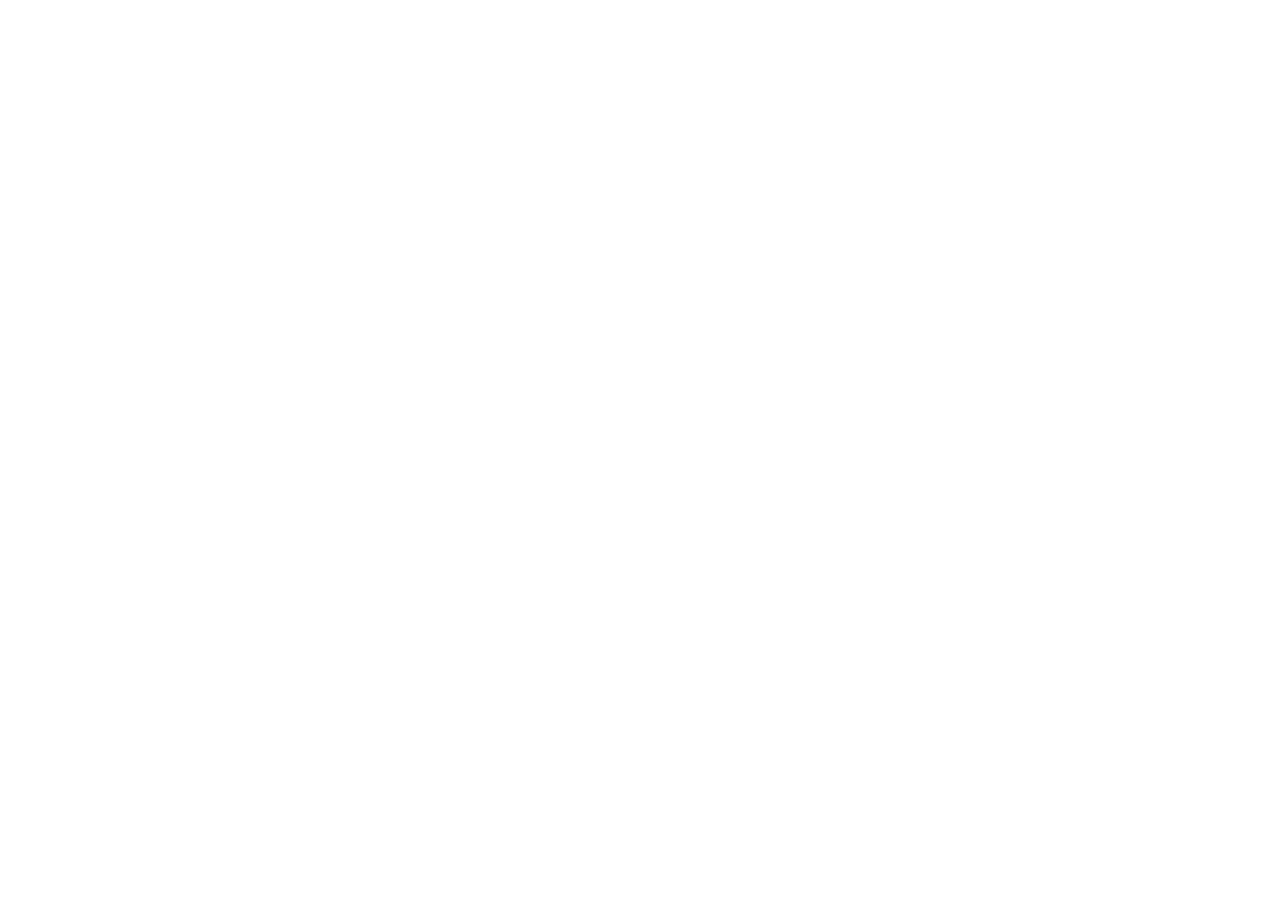
==== index.html @ b2a2d67c "init" ====
<html lang="en">
<head>
    <meta charset="UTF-8">
    <meta name="viewport" content="width=device-width, initial-scale=1.0">
    <title>study.co.zw</title>
    <link rel="stylesheet" href="./css/style.css">
</head>
<body>
    
</body>
</html>
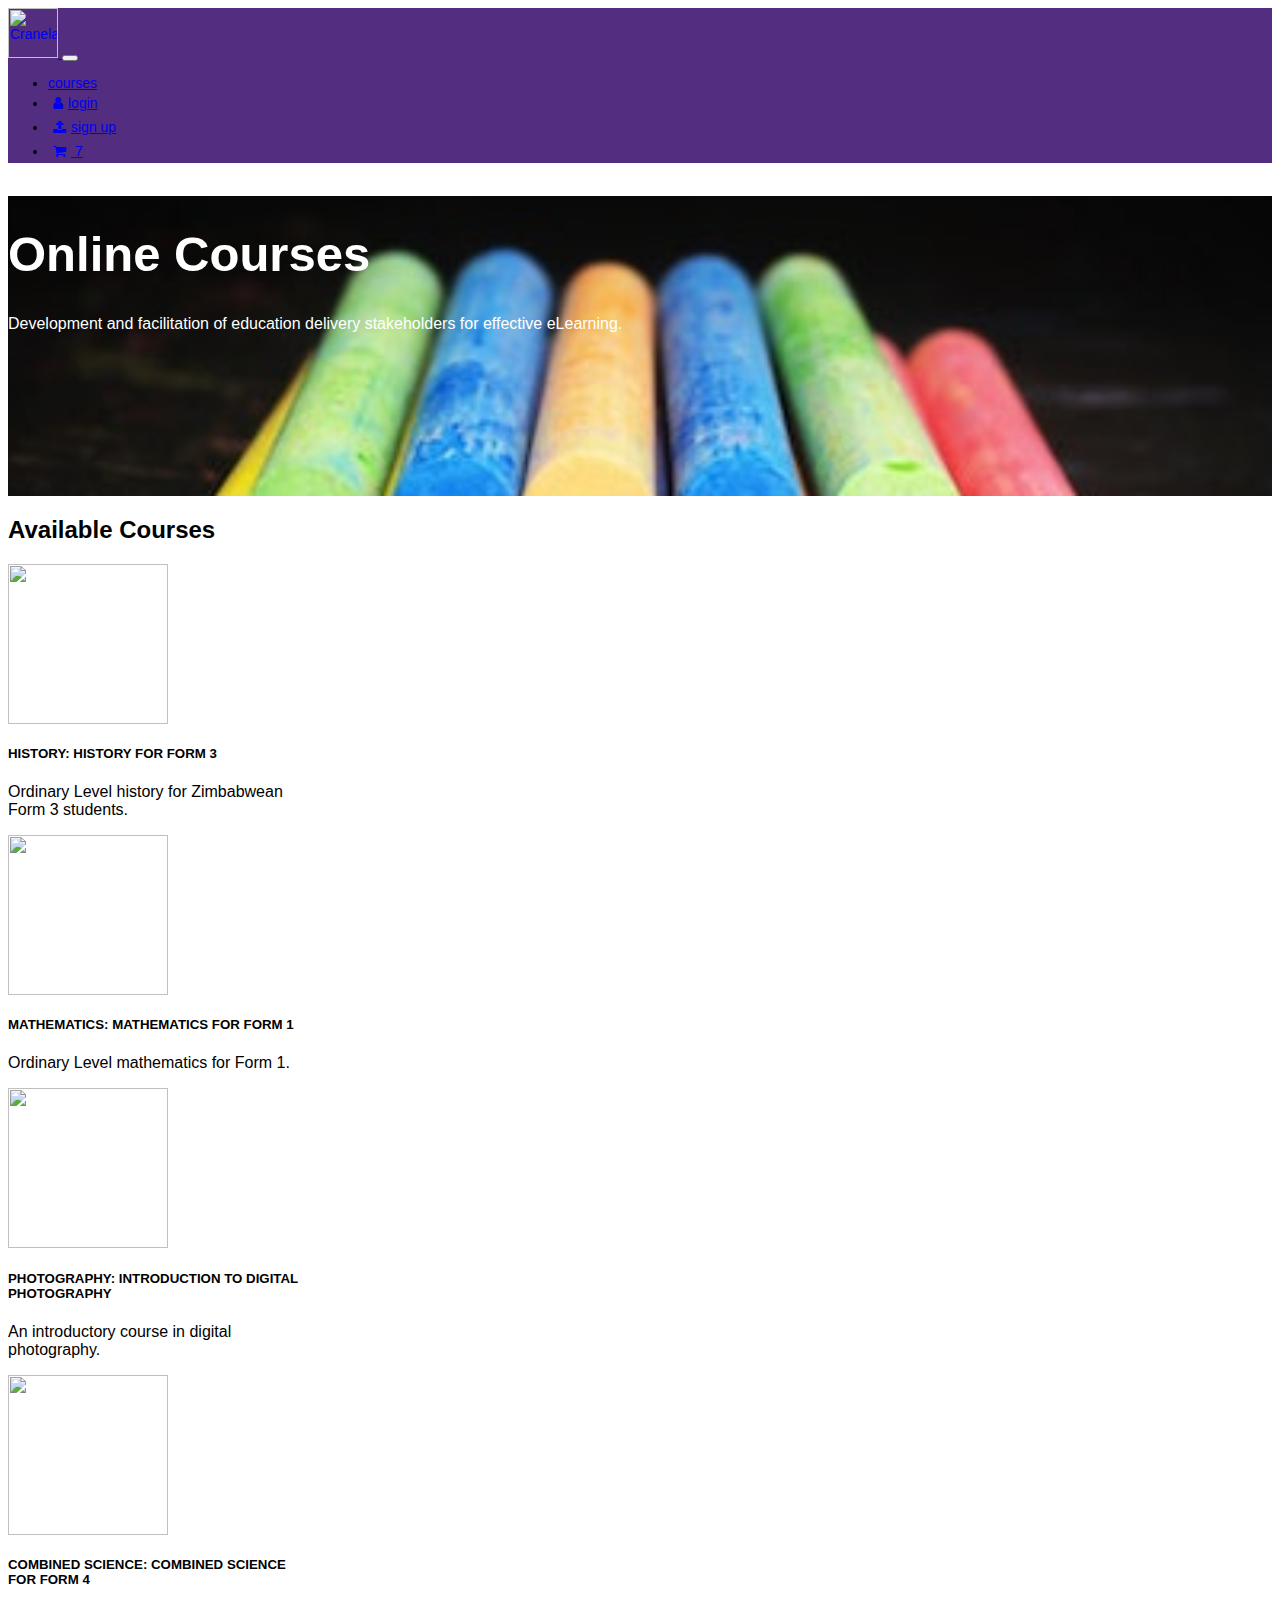
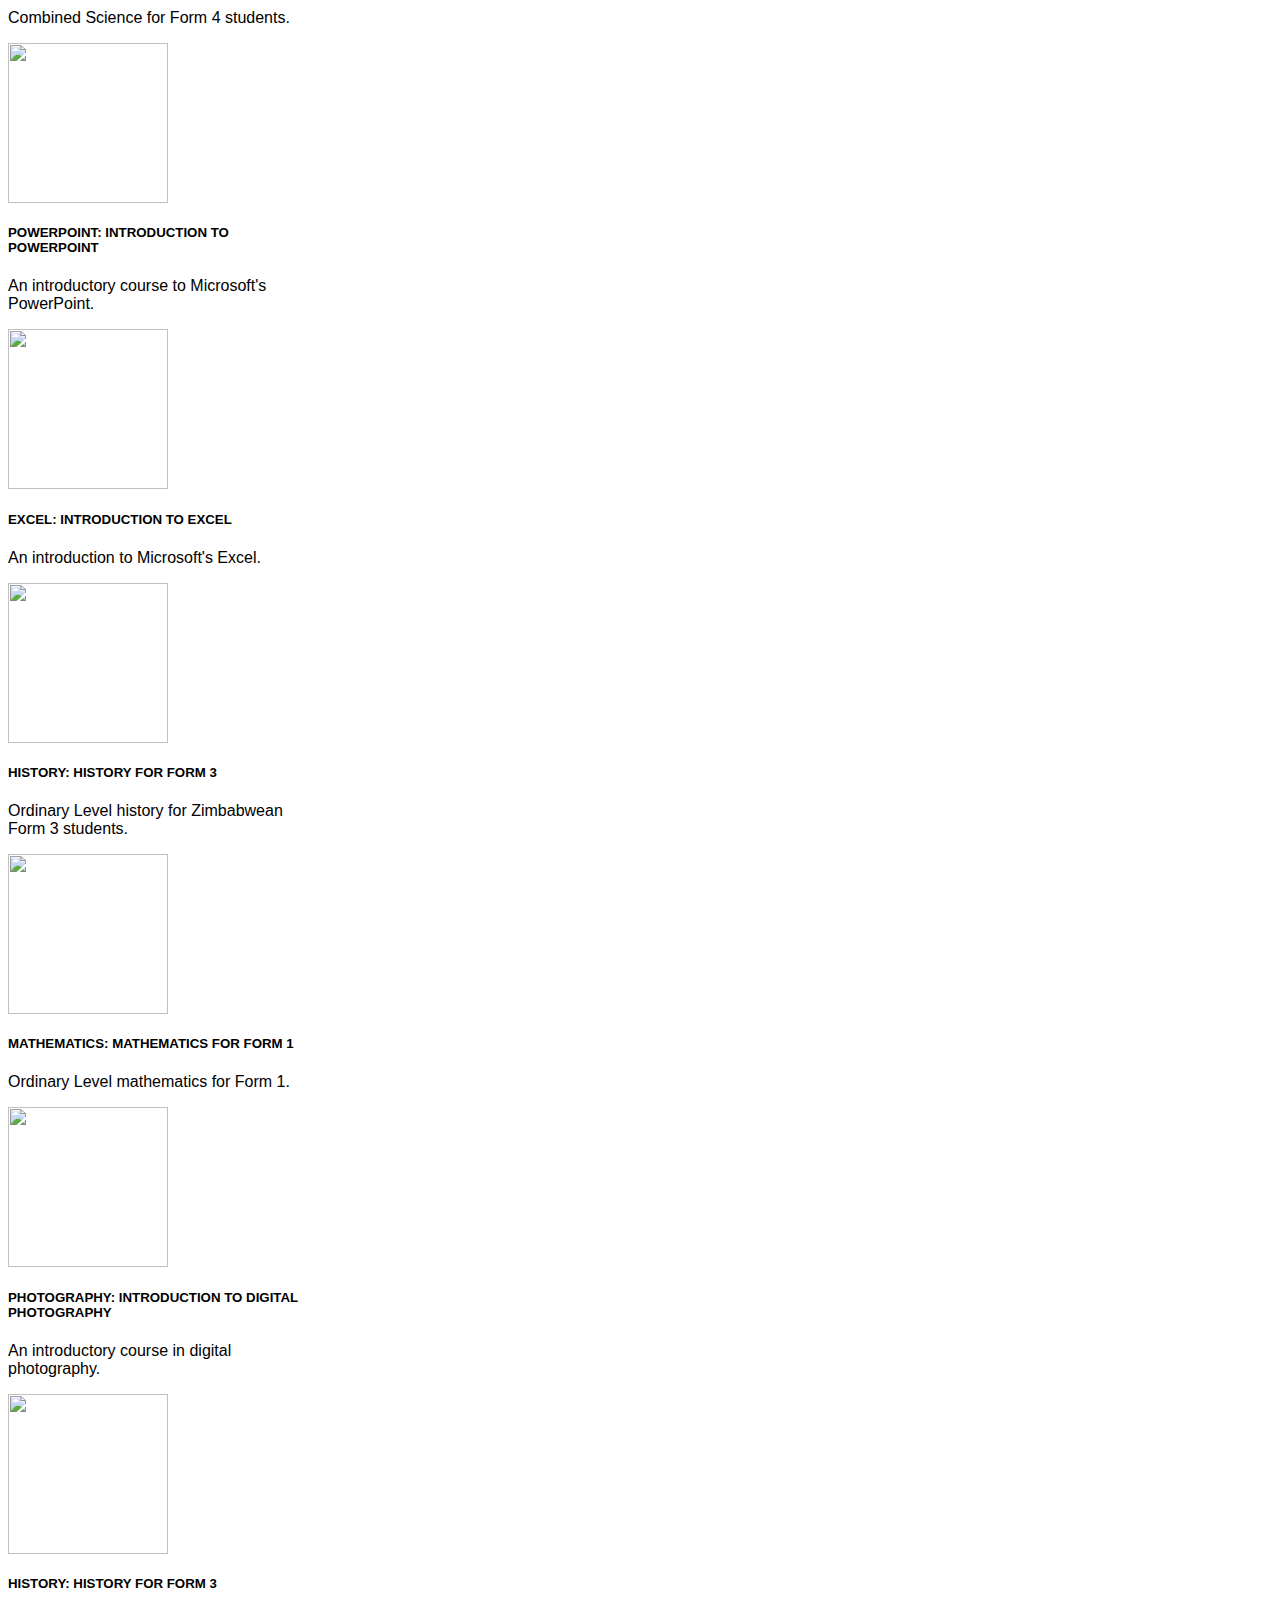
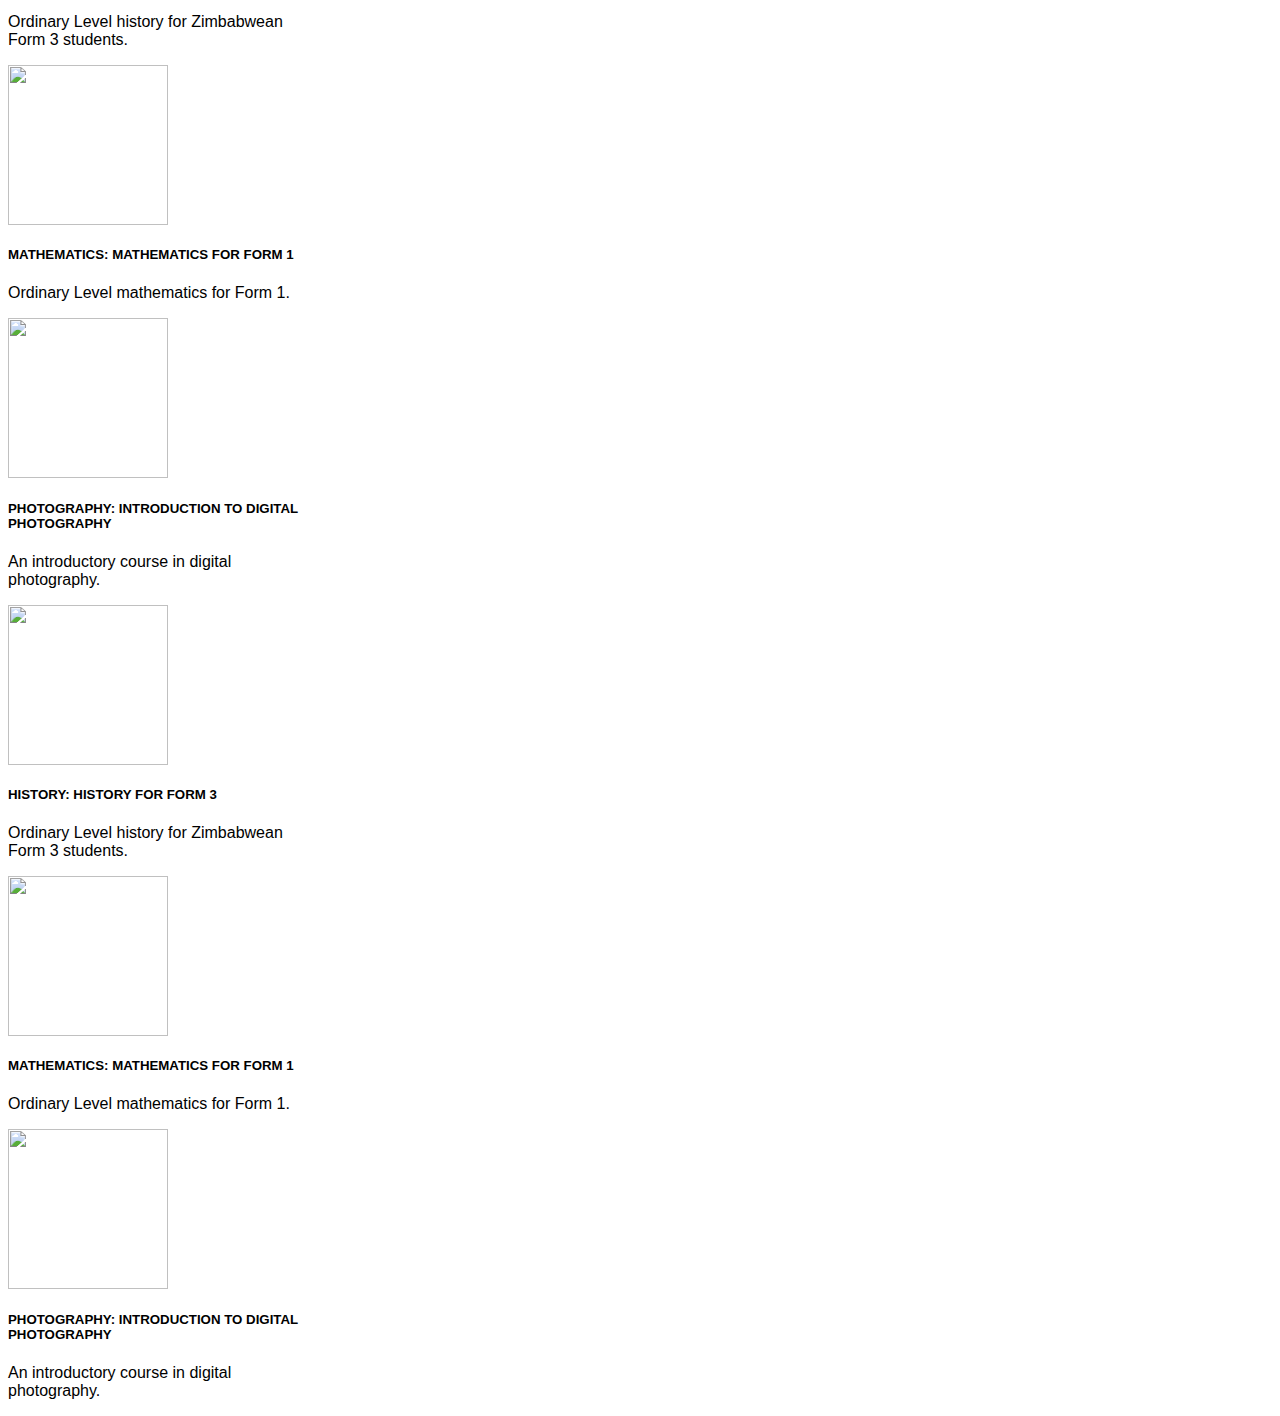
==== commit ff7f51a4: "unfinished" ====
--- a/index.html
+++ b/index.html
@@ -1,11 +1,306 @@
 <html lang="en">
-<head>
-    <meta charset="UTF-8">
-    <meta name="viewport" content="width=device-width, initial-scale=1.0">
+  <head>
+    <meta charset="UTF-8" />
+    <meta name="viewport" content="width=device-width, initial-scale=1.0" />
+    <link
+      rel="stylesheet"
+      href="https://cdn.jsdelivr.net/npm/bootstrap@4.5.3/dist/css/bootstrap.min.css"
+      integrity="sha384-TX8t27EcRE3e/ihU7zmQxVncDAy5uIKz4rEkgIXeMed4M0jlfIDPvg6uqKI2xXr2"
+      crossorigin="anonymous"
+    />
+    <link
+      rel="stylesheet"
+      href="https://stackpath.bootstrapcdn.com/font-awesome/4.7.0/css/font-awesome.min.css"
+    />
+    <link
+      rel="stylesheet"
+      id="ark-google-fonts-css"
+      href="//fonts.googleapis.com/css?family=Montserrat%3A300%2C400%2C500%2C600%2C700%2C300i%2C400i%2C700i%7CDroid+Serif%3A300%2C400%2C500%2C600%2C700%2C300i%2C400i%2C700i&#038;subset=cyrillic%2Ccyrillic-ext%2Cgreek%2Cgreek-ext%2Clatin%2Clatin-ext%2Cvietnamese&#038;ver=1.48.0"
+      type="text/css"
+      media="all"
+    />
     <title>study.co.zw</title>
-    <link rel="stylesheet" href="./css/style.css">
-</head>
-<body>
-    
-</body>
-</html>+    <link rel="stylesheet" href="./css/style.css" />
+  </head>
+  <body>
+    <!--Navbar-->
+    <nav class="navbar navbar-expand-sm navbar-dark fixed-top">
+      <div class="container">
+        <a href="index.html" class="navbar-brand logo">
+          <img
+            src="https://study.co.zw/images/logo-w.jpg"
+            alt="Cranelad"
+            style="height: 50px"
+          />
+        </a>
+        <button
+          class="navbar-toggler"
+          data-toggle="collapse"
+          data-target="#navbarCollapse"
+        >
+          <span class="navbar-toggler-icon"></span>
+        </button>
+        <div
+          class="collapse navbar-collapse text-uppercase"
+          id="navbarCollapse"
+        >
+          <ul class="navbar-nav ml-auto">
+            <li class="nav-item">
+              <a href="#" class="nav-link mt-1">courses</a>
+            </li>
+            <li class="nav-item">
+              <a href="#" class="nav-link"> <i class="fa fa-user"></i>login</a>
+            </li>
+            <li class="nav-item">
+              <a href="#" class="nav-link">
+                <i class="fa fa-upload"></i>sign up</a
+              >
+            </li>
+            <li class="nav-item">
+              <a href="#" class="nav-link">
+                <i class="fa fa-shopping-cart"></i>
+                <span class="badge badge-pill badge-secondary">7</span>
+              </a>
+            </li>
+          </ul>
+        </div>
+      </div>
+    </nav>
+    <!--Home section-->
+    <section class="home p-5 mt-5">
+      <h1 class="title text-center">Online Courses</h1>
+      <h4 class="text-center">
+        Development and facilitation of education delivery stakeholders for
+        effective eLearning.
+      </h4>
+    </section>
+    <!--Courses section-->
+    <section id="courses">
+      <div class="container">
+        <h2 class="mt-5 mb-4 text-center font-weight-bold">
+          Available Courses
+        </h2>
+
+        <!--Row 1-->
+        <div class="row py-5">
+          <div class="column col-md-4">
+            <div class="card">
+              <div class="card-body">
+                <img
+                  src="https://learn.study.co.zw/webservice/pluginfile.php/42/course/overviewfiles/Hist03.png?token=e4ec3ea7af581d1cac1bf93dcce8b788"
+                  alt=""
+                />
+                <h5 class="card-title">HISTORY: HISTORY FOR FORM 3</h5>
+                <p>Ordinary Level history for Zimbabwean Form 3 students.</p>
+              </div>
+            </div>
+          </div>
+          <div class="column col-md-4">
+            <div class="card">
+              <div class="card-body">
+                <img
+                  src="https://learn.study.co.zw/webservice/pluginfile.php/48/course/overviewfiles/Form%201%20Mathematics.png?token=e4ec3ea7af581d1cac1bf93dcce8b788"
+                  alt=""
+                />
+                <h5 class="card-title">MATHEMATICS: MATHEMATICS FOR FORM 1</h5>
+                <p>Ordinary Level mathematics for Form 1.</p>
+              </div>
+            </div>
+          </div>
+          <div class="column col-md-4">
+            <div class="card">
+              <div class="card-body">
+                <img
+                  src="https://learn.study.co.zw/webservice/pluginfile.php/162/course/overviewfiles/Photography.png?token=e4ec3ea7af581d1cac1bf93dcce8b788"
+                  alt=""
+                />
+                <h5 class="card-title">
+                  PHOTOGRAPHY: INTRODUCTION TO DIGITAL PHOTOGRAPHY
+                </h5>
+                <p>An introductory course in digital photography.</p>
+              </div>
+            </div>
+          </div>
+        </div>
+        <!--Row 2-->
+        <div class="row pb-5">
+          <div class="column col-md-4">
+            <div class="card">
+              <div class="card-body">
+                <img
+                  src="https://learn.study.co.zw/webservice/pluginfile.php/164/course/overviewfiles/CScience4.png?token=e4ec3ea7af581d1cac1bf93dcce8b788"
+                  alt=""
+                />
+                <h5 class="card-title">COMBINED SCIENCE: COMBINED SCIENCE FOR FORM 4</h5>
+                <p>Combined Science for Form 4 students.</p>
+              </div>
+            </div>
+          </div>
+          <div class="column col-md-4">
+            <div class="card">
+              <div class="card-body">
+                <img
+                  src="https://learn.study.co.zw/webservice/pluginfile.php/220/course/overviewfiles/PPT01.png?token=e4ec3ea7af581d1cac1bf93dcce8b788"
+                  alt=""
+                />
+                <h5 class="card-title">POWERPOINT: INTRODUCTION TO POWERPOINT</h5>
+                <p>An introductory course to Microsoft's PowerPoint.</p>
+              </div>
+            </div>
+          </div>
+          <div class="column col-md-4">
+            <div class="card">
+              <div class="card-body">
+                <img
+                  src="https://learn.study.co.zw/webservice/pluginfile.php/222/course/overviewfiles/XLS01.png?token=e4ec3ea7af581d1cac1bf93dcce8b788"
+                  alt=""
+                />
+                <h5 class="card-title">
+                    EXCEL: INTRODUCTION TO EXCEL
+                </h5>
+                <p>An introduction to Microsoft's Excel.</p>
+              </div>
+            </div>
+          </div>
+        </div>
+        <!--Row 3-->
+        <div class="row pb-5">
+            <div class="column col-md-4">
+              <div class="card">
+                <div class="card-body">
+                  <img
+                    src="https://learn.study.co.zw/webservice/pluginfile.php/224/course/overviewfiles/XLS02.png?token=e4ec3ea7af581d1cac1bf93dcce8b788"
+                    alt=""
+                  />
+                  <h5 class="card-title">HISTORY: HISTORY FOR FORM 3</h5>
+                  <p>Ordinary Level history for Zimbabwean Form 3 students.</p>
+                </div>
+              </div>
+            </div>
+            <div class="column col-md-4">
+              <div class="card">
+                <div class="card-body">
+                  <img
+                    src="https://learn.study.co.zw/webservice/pluginfile.php/231/course/overviewfiles/Em01.png?token=e4ec3ea7af581d1cac1bf93dcce8b788"
+                    alt=""
+                  />
+                  <h5 class="card-title">MATHEMATICS: MATHEMATICS FOR FORM 1</h5>
+                  <p>Ordinary Level mathematics for Form 1.</p>
+                </div>
+              </div>
+            </div>
+            <div class="column col-md-4">
+              <div class="card">
+                <div class="card-body">
+                  <img
+                    src="https://learn.study.co.zw/webservice/pluginfile.php/233/course/overviewfiles/WRD01.png?token=e4ec3ea7af581d1cac1bf93dcce8b788"
+                    alt=""
+                  />
+                  <h5 class="card-title">
+                    PHOTOGRAPHY: INTRODUCTION TO DIGITAL PHOTOGRAPHY
+                  </h5>
+                  <p>An introductory course in digital photography.</p>
+                </div>
+              </div>
+            </div>
+          </div>
+          <!--Row 4-->
+          <div class="row pb-5">
+            <div class="column col-md-4">
+              <div class="card">
+                <div class="card-body">
+                  <img
+                    src="https://learn.study.co.zw/webservice/pluginfile.php/235/course/overviewfiles/DigLit01.png?token=e4ec3ea7af581d1cac1bf93dcce8b788"
+                    alt=""
+                  />
+                  <h5 class="card-title">HISTORY: HISTORY FOR FORM 3</h5>
+                  <p>Ordinary Level history for Zimbabwean Form 3 students.</p>
+                </div>
+              </div>
+            </div>
+            <div class="column col-md-4">
+              <div class="card">
+                <div class="card-body">
+                  <img
+                    src="https://learn.study.co.zw/webservice/pluginfile.php/237/course/overviewfiles/Pres01.png?token=e4ec3ea7af581d1cac1bf93dcce8b788"
+                    alt=""
+                  />
+                  <h5 class="card-title">MATHEMATICS: MATHEMATICS FOR FORM 1</h5>
+                  <p>Ordinary Level mathematics for Form 1.</p>
+                </div>
+              </div>
+            </div>
+            <div class="column col-md-4">
+              <div class="card">
+                <div class="card-body">
+                  <img
+                    src="https://learn.study.co.zw/webservice/pluginfile.php/239/course/overviewfiles/Weath.png?token=e4ec3ea7af581d1cac1bf93dcce8b788"
+                    alt=""
+                  />
+                  <h5 class="card-title">
+                    PHOTOGRAPHY: INTRODUCTION TO DIGITAL PHOTOGRAPHY
+                  </h5>
+                  <p>An introductory course in digital photography.</p>
+                </div>
+              </div>
+            </div>
+          </div>
+
+          <!--Row 5-->
+          <div class="row pb-5">
+            <div class="column col-md-4">
+              <div class="card">
+                <div class="card-body">
+                  <img
+                    src="https://learn.study.co.zw/webservice/pluginfile.php/241/course/overviewfiles/Math2.png?token=e4ec3ea7af581d1cac1bf93dcce8b788"
+                    alt=""
+                  />
+                  <h5 class="card-title">HISTORY: HISTORY FOR FORM 3</h5>
+                  <p>Ordinary Level history for Zimbabwean Form 3 students.</p>
+                </div>
+              </div>
+            </div>
+            <div class="column col-md-4">
+              <div class="card">
+                <div class="card-body">
+                  <img
+                    src="https://learn.study.co.zw/webservice/pluginfile.php/243/course/overviewfiles/HIST05.png?token=e4ec3ea7af581d1cac1bf93dcce8b788"
+                    alt=""
+                  />
+                  <h5 class="card-title">MATHEMATICS: MATHEMATICS FOR FORM 1</h5>
+                  <p>Ordinary Level mathematics for Form 1.</p>
+                </div>
+              </div>
+            </div>
+            <div class="column col-md-4">
+              <div class="card">
+                <div class="card-body">
+                  <img
+                    src="https://learn.study.co.zw/webservice/pluginfile.php/245/course/overviewfiles/CScience3.png?token=e4ec3ea7af581d1cac1bf93dcce8b788"
+                    alt=""
+                  />
+                  <h5 class="card-title">
+                    PHOTOGRAPHY: INTRODUCTION TO DIGITAL PHOTOGRAPHY
+                  </h5>
+                  <p>An introductory course in digital photography.</p>
+                </div>
+              </div>
+            </div>
+          </div>
+      </div>
+    </section>
+
+
+
+    <script
+      src="https://code.jquery.com/jquery-3.5.1.slim.min.js"
+      integrity="sha384-DfXdz2htPH0lsSSs5nCTpuj/zy4C+OGpamoFVy38MVBnE+IbbVYUew+OrCXaRkfj"
+      crossorigin="anonymous"
+    ></script>
+    <script
+      src="https://cdn.jsdelivr.net/npm/bootstrap@4.5.3/dist/js/bootstrap.bundle.min.js"
+      integrity="sha384-ho+j7jyWK8fNQe+A12Hb8AhRq26LrZ/JpcUGGOn+Y7RsweNrtN/tE3MoK7ZeZDyx"
+      crossorigin="anonymous"
+    ></script>
+  </body>
+</html>
--- a/css/style.css
+++ b/css/style.css
@@ -0,0 +1,38 @@
+body{
+    font-family: Monserrat, "Helvetica Neue", Arial, sans-serif;
+}
+.fa {
+    padding: 5px;
+}
+.navbar {
+    background-color: #522D80;
+    font-size: 14px;
+}
+.home {
+    background: url(../img/chalk.jpg) no-repeat;
+     min-height: 300px;
+     background-size: cover;
+     background-attachment: fixed;
+     color: #fff;
+}
+
+.home img {
+    max-height: 500px;
+    width: 100%;
+}
+.title{
+    font-size: 49px;
+    font-weight: 700;
+    padding-top: 30px;
+}
+.home h4 {
+    font-weight: 400;
+}
+.card {
+    width: 290px;
+}
+.card img {
+    vertical-align: middle;
+    border-style: none;
+    height: 160px;
+}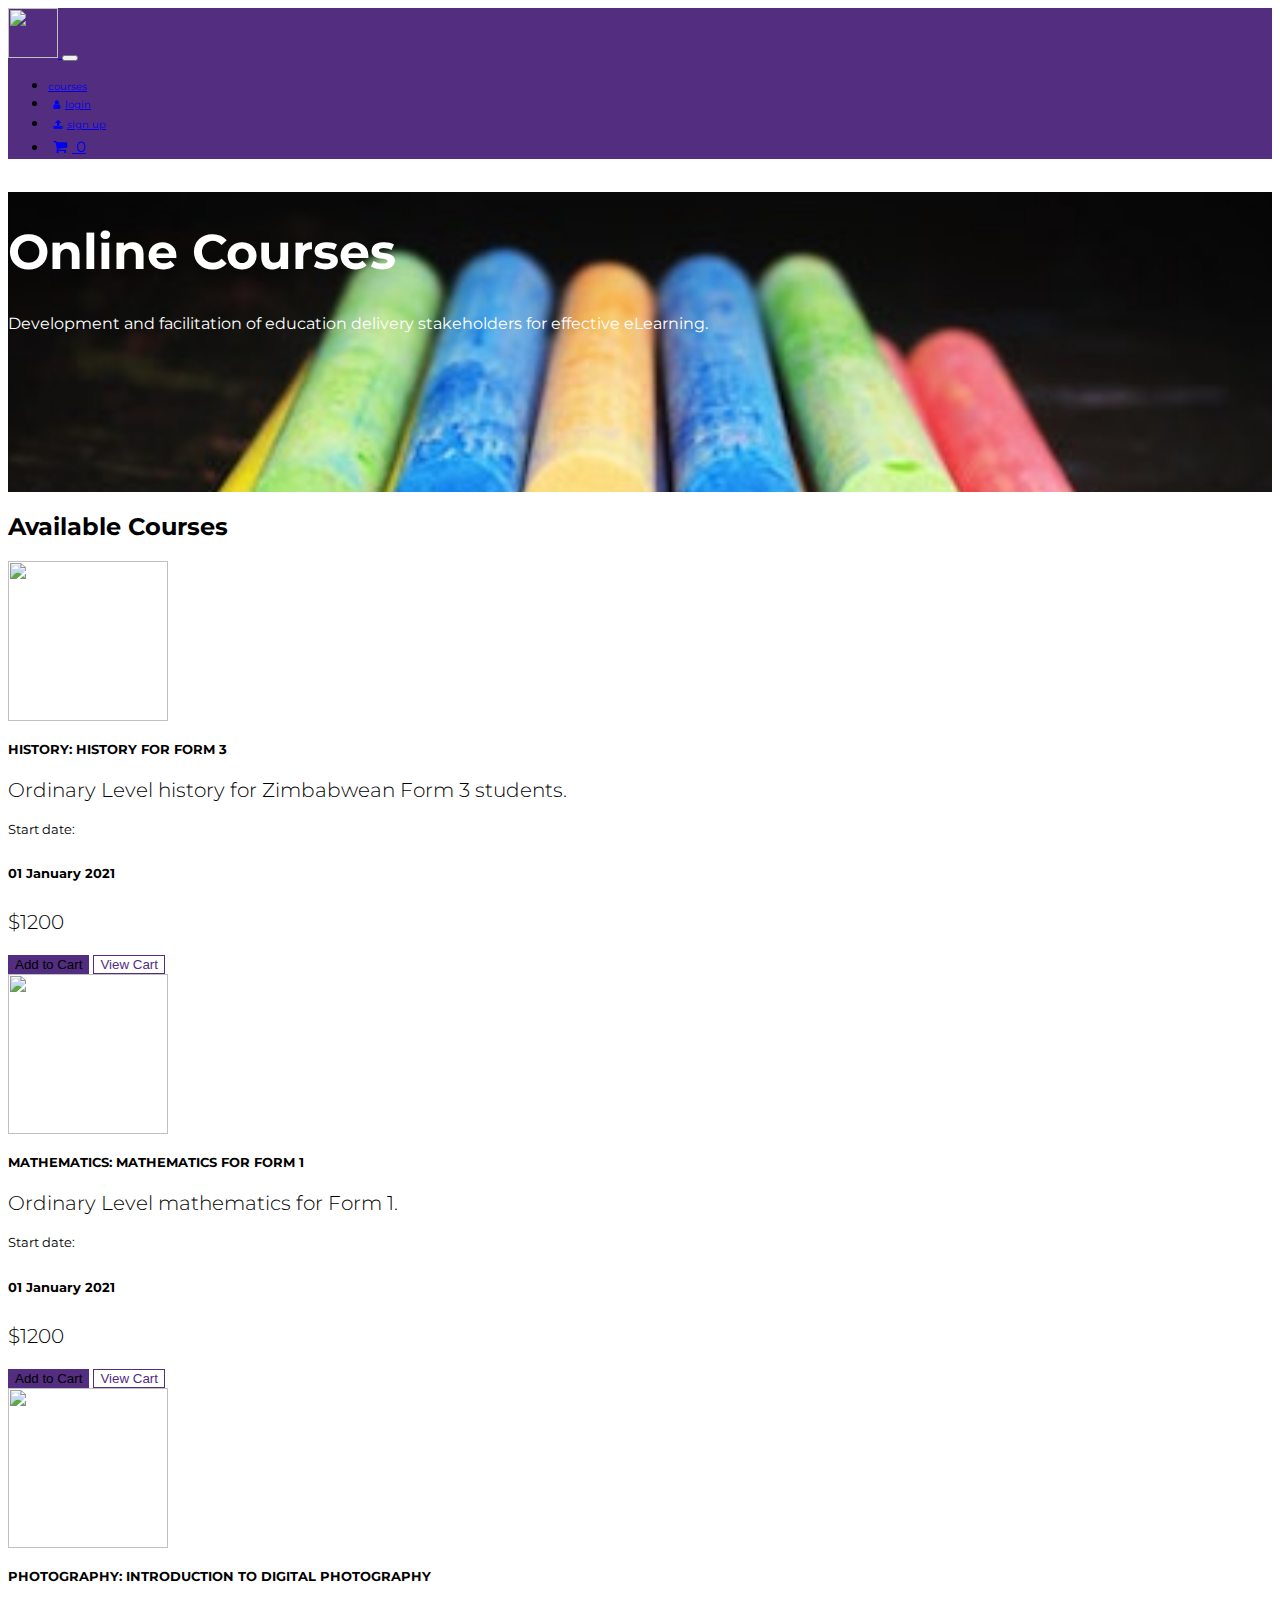
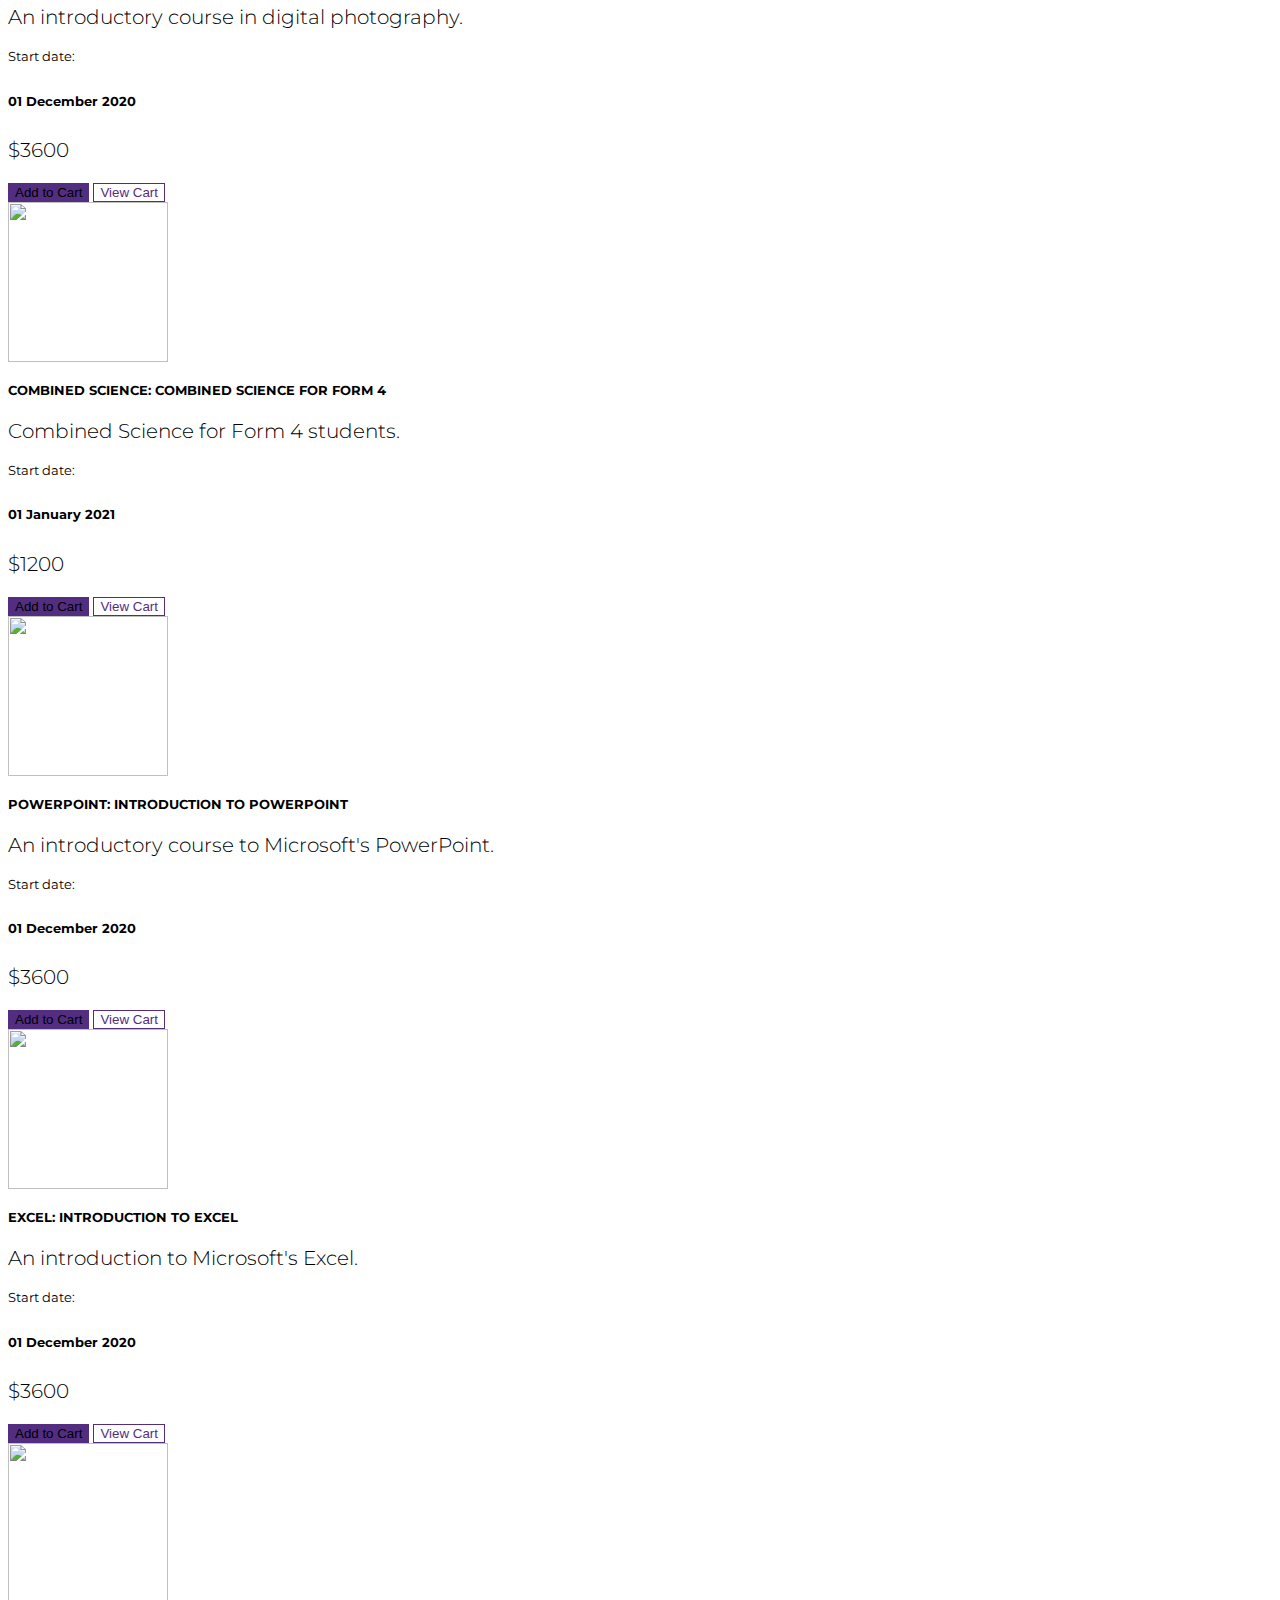
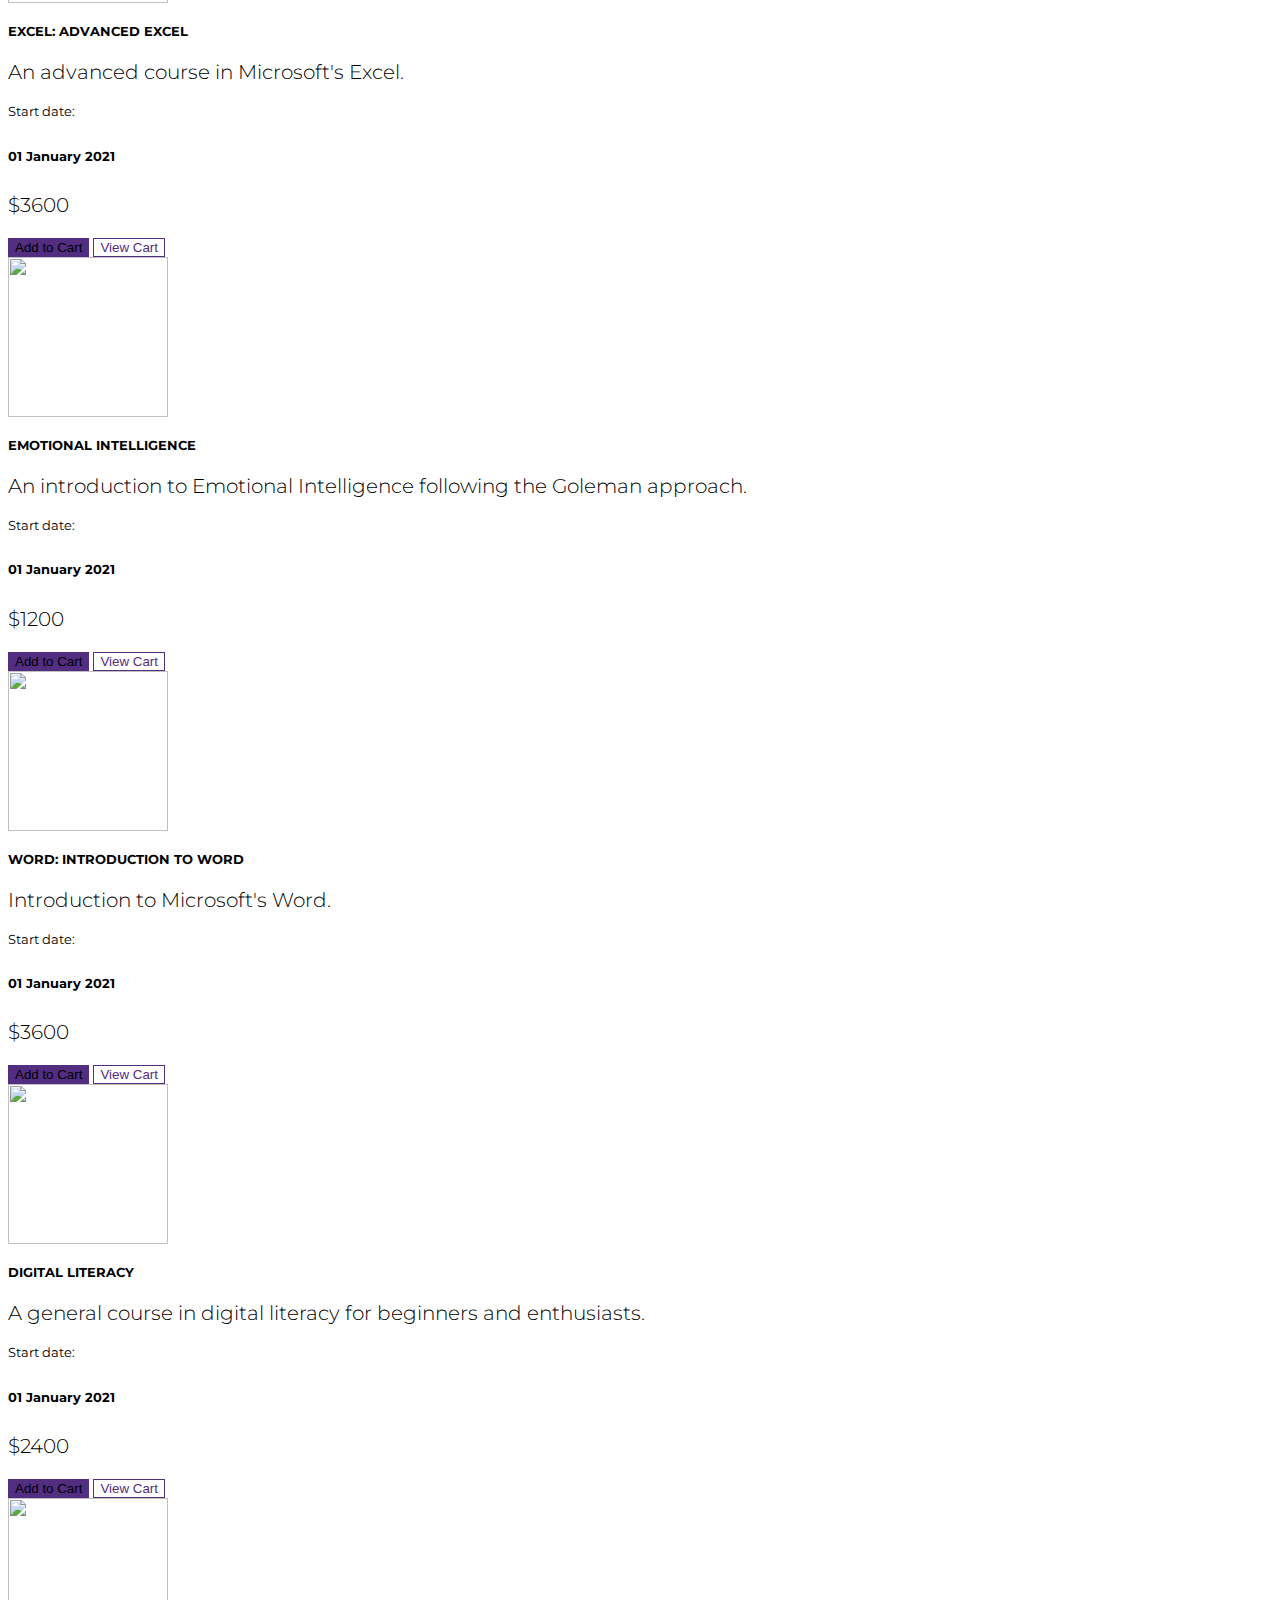
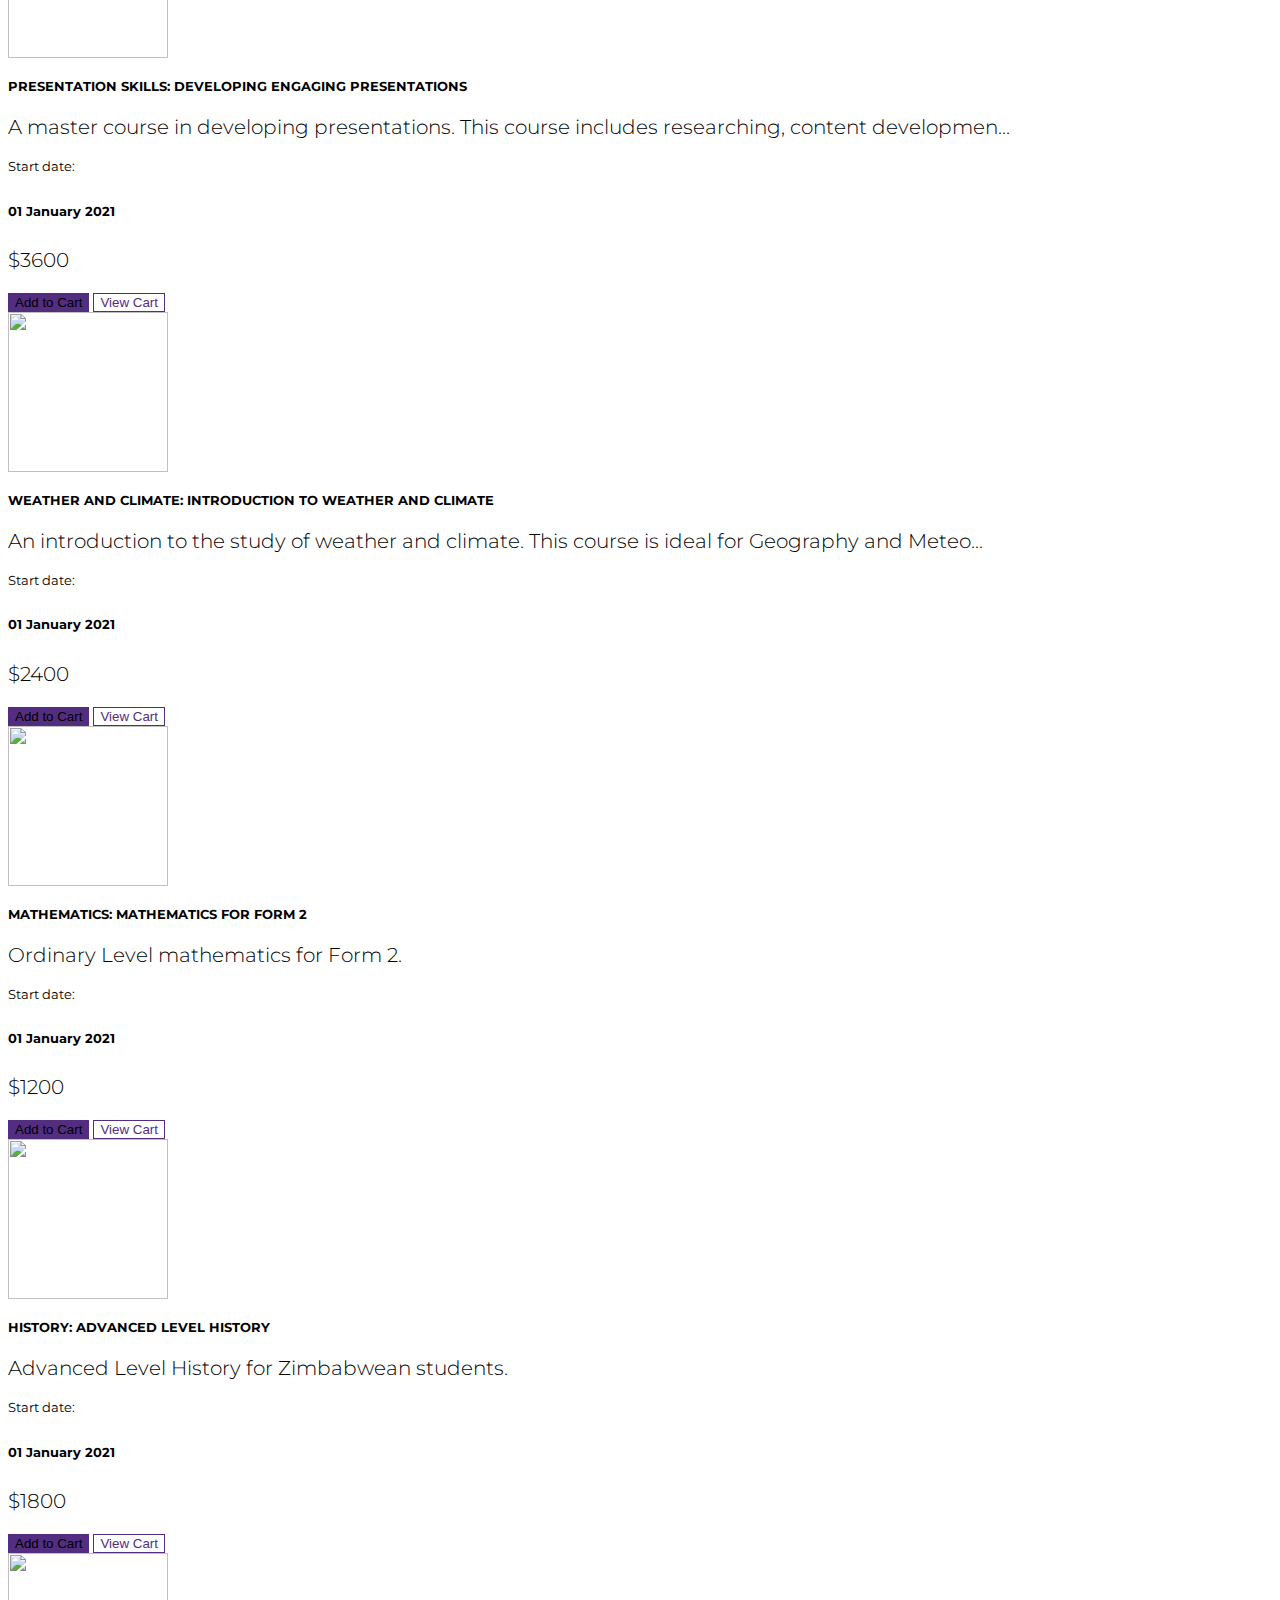
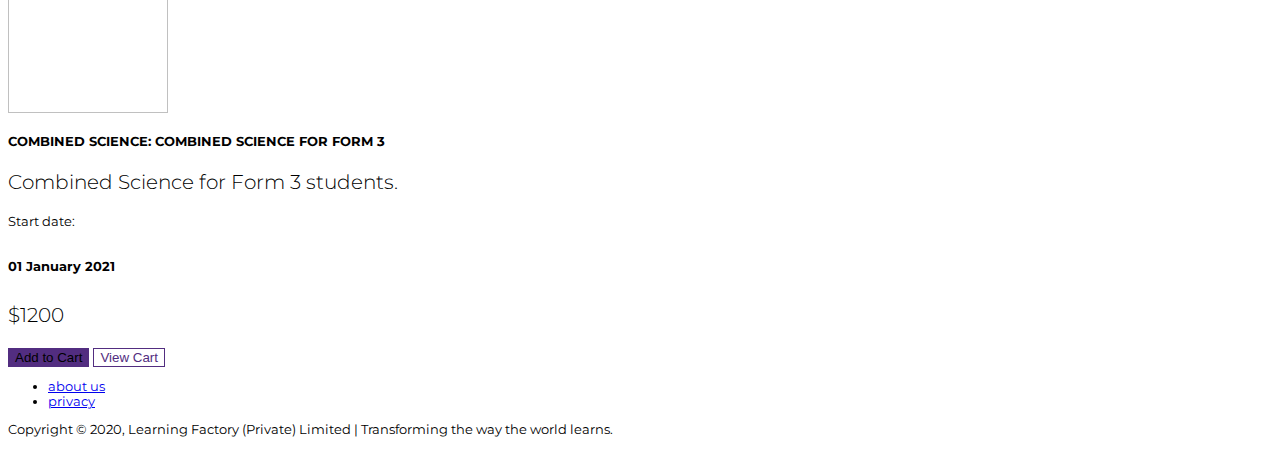
==== commit b98fff61: "homepage" ====
--- a/index.html
+++ b/index.html
@@ -24,12 +24,12 @@
   </head>
   <body>
     <!--Navbar-->
-    <nav class="navbar navbar-expand-sm navbar-dark fixed-top">
+    <nav class="navbar navbar-expand-md navbar-dark fixed-top">
       <div class="container">
         <a href="index.html" class="navbar-brand logo">
           <img
             src="https://study.co.zw/images/logo-w.jpg"
-            alt="Cranelad"
+            alt=""
             style="height: 50px"
           />
         </a>
@@ -44,7 +44,7 @@
           class="collapse navbar-collapse text-uppercase"
           id="navbarCollapse"
         >
-          <ul class="navbar-nav ml-auto">
+          <ul class="navbar-nav ml-auto mt-2">
             <li class="nav-item">
               <a href="#" class="nav-link mt-1">courses</a>
             </li>
@@ -57,9 +57,9 @@
               >
             </li>
             <li class="nav-item">
-              <a href="#" class="nav-link">
+              <a href="#" class="nav-link cart">
                 <i class="fa fa-shopping-cart"></i>
-                <span class="badge badge-pill badge-secondary">7</span>
+                <span class="badge badge-pill badge-secondary">0</span>
               </a>
             </li>
           </ul>
@@ -88,10 +88,16 @@
               <div class="card-body">
                 <img
                   src="https://learn.study.co.zw/webservice/pluginfile.php/42/course/overviewfiles/Hist03.png?token=e4ec3ea7af581d1cac1bf93dcce8b788"
-                  alt=""
-                />
-                <h5 class="card-title">HISTORY: HISTORY FOR FORM 3</h5>
-                <p>Ordinary Level history for Zimbabwean Form 3 students.</p>
+                  alt="" class="card-img-top"
+                />
+                <h5 class="card-title font-weight-bolder">HISTORY: HISTORY FOR FORM 3</h5>
+                <p class="text-muted">Ordinary Level history for Zimbabwean Form 3 students.</p>
+                <span class="text-uppercase font-weight-bolder">Start date:</span>
+                  <h6 class="float-right font-weight-bolder">01 January 2021</h6>
+                  <div class="clearfix"></div>
+                  <p class="price py-4">$1200</p>
+                  <button class="btn addCart btn-primary">Add to Cart</button>
+                  <button class="btn view btn-primary">View Cart</button>
               </div>
             </div>
           </div>
@@ -100,10 +106,16 @@
               <div class="card-body">
                 <img
                   src="https://learn.study.co.zw/webservice/pluginfile.php/48/course/overviewfiles/Form%201%20Mathematics.png?token=e4ec3ea7af581d1cac1bf93dcce8b788"
-                  alt=""
-                />
-                <h5 class="card-title">MATHEMATICS: MATHEMATICS FOR FORM 1</h5>
-                <p>Ordinary Level mathematics for Form 1.</p>
+                  alt="" class="card-img-top"
+                />
+                <h5 class="card-title font-weight-bolder">MATHEMATICS: MATHEMATICS FOR FORM 1</h5>
+                <p class="text-muted">Ordinary Level mathematics for Form 1.</p>
+                <span class="text-uppercase font-weight-bolder">Start date:</span>
+                  <h6 class="float-right font-weight-bolder">01 January 2021</h6>
+                  <div class="clearfix"></div>
+                  <p class="price py-4">$1200</p>
+                  <button class="btn addCart btn-primary">Add to Cart</button>
+                  <button class="btn view btn-primary">View Cart</button>
               </div>
             </div>
           </div>
@@ -112,12 +124,19 @@
               <div class="card-body">
                 <img
                   src="https://learn.study.co.zw/webservice/pluginfile.php/162/course/overviewfiles/Photography.png?token=e4ec3ea7af581d1cac1bf93dcce8b788"
-                  alt=""
-                />
-                <h5 class="card-title">
+                  alt="" class="card-img-top"
+                  
+                />
+                <h5 class="card-title font-weight-bolder">
                   PHOTOGRAPHY: INTRODUCTION TO DIGITAL PHOTOGRAPHY
                 </h5>
-                <p>An introductory course in digital photography.</p>
+                <p class="text-muted">An introductory course in digital photography.</p>
+                <span class="text-uppercase font-weight-bolder">Start date:</span>
+                  <h6 class="float-right font-weight-bolder">01 December 2020</h6>
+                  <div class="clearfix"></div>
+                  <p class="price py-4">$3600</p>
+                  <button class="btn addCart btn-primary">Add to Cart</button>
+                  <button class="btn view btn-primary">View Cart</button>
               </div>
             </div>
           </div>
@@ -129,10 +148,16 @@
               <div class="card-body">
                 <img
                   src="https://learn.study.co.zw/webservice/pluginfile.php/164/course/overviewfiles/CScience4.png?token=e4ec3ea7af581d1cac1bf93dcce8b788"
-                  alt=""
-                />
-                <h5 class="card-title">COMBINED SCIENCE: COMBINED SCIENCE FOR FORM 4</h5>
-                <p>Combined Science for Form 4 students.</p>
+                  alt="" class="card-img-top"
+                />
+                <h5 class="card-title font-weight-bolder">COMBINED SCIENCE: COMBINED SCIENCE FOR FORM 4</h5>
+                <p class="text-muted">Combined Science for Form 4 students.</p>
+                <span class="text-uppercase font-weight-bolder">Start date:</span>
+                  <h6 class="float-right font-weight-bolder">01 January 2021</h6>
+                  <div class="clearfix"></div>
+                  <p class="price py-4">$1200</p>
+                  <button class="btn addCart btn-primary">Add to Cart</button>
+                  <button class="btn view btn-primary">View Cart</button>
               </div>
             </div>
           </div>
@@ -141,10 +166,16 @@
               <div class="card-body">
                 <img
                   src="https://learn.study.co.zw/webservice/pluginfile.php/220/course/overviewfiles/PPT01.png?token=e4ec3ea7af581d1cac1bf93dcce8b788"
-                  alt=""
-                />
-                <h5 class="card-title">POWERPOINT: INTRODUCTION TO POWERPOINT</h5>
-                <p>An introductory course to Microsoft's PowerPoint.</p>
+                  alt="" class="card-img-top"
+                />
+                <h5 class="card-title font-weight-bolder">POWERPOINT: INTRODUCTION TO POWERPOINT</h5>
+                <p class="text-muted">An introductory course to Microsoft's PowerPoint.</p>
+                <span class="text-uppercase font-weight-bolder">Start date:</span>
+                  <h6 class="float-right font-weight-bolder">01 December 2020</h6>
+                  <div class="clearfix"></div>
+                  <p class="price py-4">$3600</p>
+                  <button class="btn addCart btn-primary">Add to Cart</button>
+                  <button class="btn view btn-primary">View Cart</button>
               </div>
             </div>
           </div>
@@ -153,12 +184,18 @@
               <div class="card-body">
                 <img
                   src="https://learn.study.co.zw/webservice/pluginfile.php/222/course/overviewfiles/XLS01.png?token=e4ec3ea7af581d1cac1bf93dcce8b788"
-                  alt=""
-                />
-                <h5 class="card-title">
+                  alt="" class="card-img-top"
+                />
+                <h5 class="card-title font-weight-bolder">
                     EXCEL: INTRODUCTION TO EXCEL
                 </h5>
-                <p>An introduction to Microsoft's Excel.</p>
+                <p class="text-muted">An introduction to Microsoft's Excel.</p>
+                <span class="text-uppercase font-weight-bolder">Start date:</span>
+                  <h6 class="float-right font-weight-bolder">01 December 2020</h6>
+                  <div class="clearfix"></div>
+                  <p class="price py-4">$3600</p>
+                  <button class="btn addCart btn-primary">Add to Cart</button>
+                  <button class="btn view btn-primary">View Cart</button>
               </div>
             </div>
           </div>
@@ -170,10 +207,16 @@
                 <div class="card-body">
                   <img
                     src="https://learn.study.co.zw/webservice/pluginfile.php/224/course/overviewfiles/XLS02.png?token=e4ec3ea7af581d1cac1bf93dcce8b788"
-                    alt=""
-                  />
-                  <h5 class="card-title">HISTORY: HISTORY FOR FORM 3</h5>
-                  <p>Ordinary Level history for Zimbabwean Form 3 students.</p>
+                    alt="" class="card-img-top"
+                  />
+                  <h5 class="card-title font-weight-bolder">EXCEL: ADVANCED EXCEL</h5>
+                  <p class="text-muted">An advanced course in Microsoft's Excel.</p>
+                  <span class="text-uppercase font-weight-bolder">Start date:</span>
+                  <h6 class="float-right font-weight-bolder">01 January 2021</h6>
+                  <div class="clearfix"></div>
+                  <p class="price py-4">$3600</p>
+                  <button class="btn addCart btn-primary">Add to Cart</button>
+                  <button class="btn view btn-primary">View Cart</button>
                 </div>
               </div>
             </div>
@@ -182,10 +225,16 @@
                 <div class="card-body">
                   <img
                     src="https://learn.study.co.zw/webservice/pluginfile.php/231/course/overviewfiles/Em01.png?token=e4ec3ea7af581d1cac1bf93dcce8b788"
-                    alt=""
-                  />
-                  <h5 class="card-title">MATHEMATICS: MATHEMATICS FOR FORM 1</h5>
-                  <p>Ordinary Level mathematics for Form 1.</p>
+                    alt="" class="card-img-top"
+                  />
+                  <h5 class="card-title font-weight-bolder">EMOTIONAL INTELLIGENCE</h5>
+                  <p class="text-muted">An introduction to Emotional Intelligence following the Goleman approach. </p>
+                  <span class="text-uppercase font-weight-bolder">Start date:</span>
+                  <h6 class="float-right font-weight-bolder">01 January 2021</h6>
+                  <div class="clearfix"></div>
+                  <p class="price py-4">$1200</p>
+                  <button class="btn addCart btn-primary">Add to Cart</button>
+                  <button class="btn view btn-primary">View Cart</button>
                 </div>
               </div>
             </div>
@@ -194,12 +243,18 @@
                 <div class="card-body">
                   <img
                     src="https://learn.study.co.zw/webservice/pluginfile.php/233/course/overviewfiles/WRD01.png?token=e4ec3ea7af581d1cac1bf93dcce8b788"
-                    alt=""
-                  />
-                  <h5 class="card-title">
-                    PHOTOGRAPHY: INTRODUCTION TO DIGITAL PHOTOGRAPHY
+                    alt="" class="card-img-top"
+                  />
+                  <h5 class="card-title font-weight-bolder">
+                    WORD: INTRODUCTION TO WORD
                   </h5>
-                  <p>An introductory course in digital photography.</p>
+                  <p class="text-muted">Introduction to Microsoft's Word.</p>
+                  <span class="text-uppercase font-weight-bolder">Start date:</span>
+                  <h6 class="float-right font-weight-bolder">01 January 2021</h6>
+                  <div class="clearfix"></div>
+                  <p class="price py-4">$3600</p>
+                  <button class="btn addCart btn-primary">Add to Cart</button>
+                  <button class="btn view btn-primary">View Cart</button>
                 </div>
               </div>
             </div>
@@ -211,10 +266,17 @@
                 <div class="card-body">
                   <img
                     src="https://learn.study.co.zw/webservice/pluginfile.php/235/course/overviewfiles/DigLit01.png?token=e4ec3ea7af581d1cac1bf93dcce8b788"
-                    alt=""
-                  />
-                  <h5 class="card-title">HISTORY: HISTORY FOR FORM 3</h5>
-                  <p>Ordinary Level history for Zimbabwean Form 3 students.</p>
+                    alt="" class="card-img-top"
+                  />
+                  <h5 class="card-title font-weight-bolder">DIGITAL LITERACY
+                  </h5>
+                  <p class="text-muted">A general course in digital literacy for beginners and enthusiasts.</p>
+                  <span class="text-uppercase font-weight-bolder">Start date:</span>
+                  <h6 class="float-right font-weight-bolder">01 January 2021</h6>
+                  <div class="clearfix"></div>
+                  <p class="price py-4">$2400</p>
+                  <button class="btn addCart btn-primary">Add to Cart</button>
+                  <button class="btn view btn-primary">View Cart</button>
                 </div>
               </div>
             </div>
@@ -223,10 +285,16 @@
                 <div class="card-body">
                   <img
                     src="https://learn.study.co.zw/webservice/pluginfile.php/237/course/overviewfiles/Pres01.png?token=e4ec3ea7af581d1cac1bf93dcce8b788"
-                    alt=""
-                  />
-                  <h5 class="card-title">MATHEMATICS: MATHEMATICS FOR FORM 1</h5>
-                  <p>Ordinary Level mathematics for Form 1.</p>
+                    alt="" class="card-img-top"
+                  />
+                  <h5 class="card-title font-weight-bolder">PRESENTATION SKILLS: DEVELOPING ENGAGING PRESENTATIONS</h5>
+                  <p class="text-muted">A master course in developing presentations. This course includes researching, content developmen...</p>
+                  <span class="text-uppercase font-weight-bolder">Start date:</span>
+                  <h6 class="float-right font-weight-bolder">01 January 2021</h6>
+                  <div class="clearfix"></div>
+                  <p class="price py-4">$3600</p>
+                  <button class="btn addCart btn-primary">Add to Cart</button>
+                  <button class="btn view btn-primary">View Cart</button>
                 </div>
               </div>
             </div>
@@ -235,12 +303,18 @@
                 <div class="card-body">
                   <img
                     src="https://learn.study.co.zw/webservice/pluginfile.php/239/course/overviewfiles/Weath.png?token=e4ec3ea7af581d1cac1bf93dcce8b788"
-                    alt=""
-                  />
-                  <h5 class="card-title">
-                    PHOTOGRAPHY: INTRODUCTION TO DIGITAL PHOTOGRAPHY
+                    alt="" class="card-img-top"
+                  />
+                  <h5 class="card-title font-weight-bolder">
+                    WEATHER AND CLIMATE: INTRODUCTION TO WEATHER AND CLIMATE
                   </h5>
-                  <p>An introductory course in digital photography.</p>
+                  <p class="text-muted">An introduction to the study of weather and climate. This course is ideal for Geography and Meteo...</p>
+                  <span class="text-uppercase font-weight-bolder">Start date:</span>
+                  <h6 class="float-right font-weight-bolder">01 January 2021</h6>
+                  <div class="clearfix"></div>
+                  <p class="price py-4">$2400</p>
+                  <button class="btn addCart btn-primary">Add to Cart</button>
+                  <button class="btn view btn-primary">View Cart</button>
                 </div>
               </div>
             </div>
@@ -253,10 +327,16 @@
                 <div class="card-body">
                   <img
                     src="https://learn.study.co.zw/webservice/pluginfile.php/241/course/overviewfiles/Math2.png?token=e4ec3ea7af581d1cac1bf93dcce8b788"
-                    alt=""
-                  />
-                  <h5 class="card-title">HISTORY: HISTORY FOR FORM 3</h5>
-                  <p>Ordinary Level history for Zimbabwean Form 3 students.</p>
+                    alt="" class="card-img-top"
+                  />
+                  <h5 class="card-title font-weight-bolder">MATHEMATICS: MATHEMATICS FOR FORM 2</h5>
+                  <p class="text-muted">Ordinary Level mathematics for Form 2.</p>
+                  <span class="text-uppercase font-weight-bolder">Start date:</span>
+                  <h6 class="float-right font-weight-bolder">01 January 2021</h6>
+                  <div class="clearfix"></div>
+                  <p class="price py-4">$1200</p>
+                  <button class="btn addCart btn-primary">Add to Cart</button>
+                  <button class="btn view btn-primary">View Cart</button>
                 </div>
               </div>
             </div>
@@ -265,10 +345,17 @@
                 <div class="card-body">
                   <img
                     src="https://learn.study.co.zw/webservice/pluginfile.php/243/course/overviewfiles/HIST05.png?token=e4ec3ea7af581d1cac1bf93dcce8b788"
-                    alt=""
-                  />
-                  <h5 class="card-title">MATHEMATICS: MATHEMATICS FOR FORM 1</h5>
-                  <p>Ordinary Level mathematics for Form 1.</p>
+                    alt="" class="card-img-top"
+                  />
+                  <h5 class="card-title font-weight-bolder">HISTORY: ADVANCED LEVEL HISTORY
+                  </h5>
+                  <p class="text-muted">Advanced Level History for Zimbabwean students.</p>
+                  <span class="text-uppercase font-weight-bolder">Start date:</span>
+                  <h6 class="float-right font-weight-bolder">01 January 2021</h6>
+                  <div class="clearfix"></div>
+                  <p class="price py-4">$1800</p>
+                  <button class="btn addCart btn-primary">Add to Cart</button>
+                  <button class="btn view btn-primary">View Cart</button>
                 </div>
               </div>
             </div>
@@ -277,18 +364,43 @@
                 <div class="card-body">
                   <img
                     src="https://learn.study.co.zw/webservice/pluginfile.php/245/course/overviewfiles/CScience3.png?token=e4ec3ea7af581d1cac1bf93dcce8b788"
-                    alt=""
-                  />
-                  <h5 class="card-title">
-                    PHOTOGRAPHY: INTRODUCTION TO DIGITAL PHOTOGRAPHY
+                    alt="" class="card-img-top"
+                  />
+                  <h5 class="card-title font-weight-bolder">
+                    COMBINED SCIENCE: COMBINED SCIENCE FOR FORM 3
                   </h5>
-                  <p>An introductory course in digital photography.</p>
+                  <p class="text-muted">Combined Science for Form 3 students.</p>
+                  <span class="text-uppercase font-weight-bolder float-left">Start date:</span>
+                  <h6 class="font-weight-bolder float-right">01 January 2021</h6>
+                  <div class="clearfix"></div>
+                  <p class="price py-4">$1200</p>
+                  <button class="btn addCart btn-primary">Add to Cart</button>
+                  <button class="btn view btn-primary">View Cart</button>
                 </div>
               </div>
             </div>
           </div>
       </div>
     </section>
+    
+    <div class="container">
+      <footer class="page-footer">
+        <div class="d-flex flex-row">
+          <div class="align-self-start">
+            <ul class="list-inline">
+              <li class="list-inline-item">
+                <a href="#" class="text-uppercase text-dark">about us</a>
+              </li>
+              <li class="list-inline-item">
+                <a href="#" class="text-uppercase text-dark">privacy</a>
+              </li>
+            </ul>
+          </div>
+            <p class="ml-auto">Copyright &copy; 2020, Learning Factory (Private) Limited | Transforming the way the world learns.</p>
+          
+        </div>
+      </footer>
+    </div>
 
 
 
--- a/css/style.css
+++ b/css/style.css
@@ -1,5 +1,11 @@
 body{
-    font-family: Monserrat, "Helvetica Neue", Arial, sans-serif;
+    font-family: "Montserrat", "Helvetica Neue", Arial, sans-serif;
+}
+.nav-link {
+    font-size: 10px;
+}
+.cart {
+    font-size: 15px;
 }
 .fa {
     padding: 5px;
@@ -29,10 +35,42 @@
     font-weight: 400;
 }
 .card {
-    width: 290px;
+    width: 90%;
 }
 .card img {
     vertical-align: middle;
     border-style: none;
     height: 160px;
+}
+#courses h5, h6{
+    font-size: 12.6px;
+}
+#courses p {
+    font-weight: 300;
+    font-size: 20px;
+}
+#courses span {
+    font-size: 12.6px;
+}
+.price {
+    font-size: 25px;
+}
+.addCart {
+    background: #522D80;
+    border: #522D80 1px solid;
+}
+.addCart:hover {
+    background: #311b4d;
+}
+.view {
+    background: transparent;
+    color: #522D80;
+    border: #522D80 1px solid;
+}
+.view:hover {
+    background: white;
+    color: #522d80;
+}
+.page-footer {
+    font-size: 12.6px;
 }